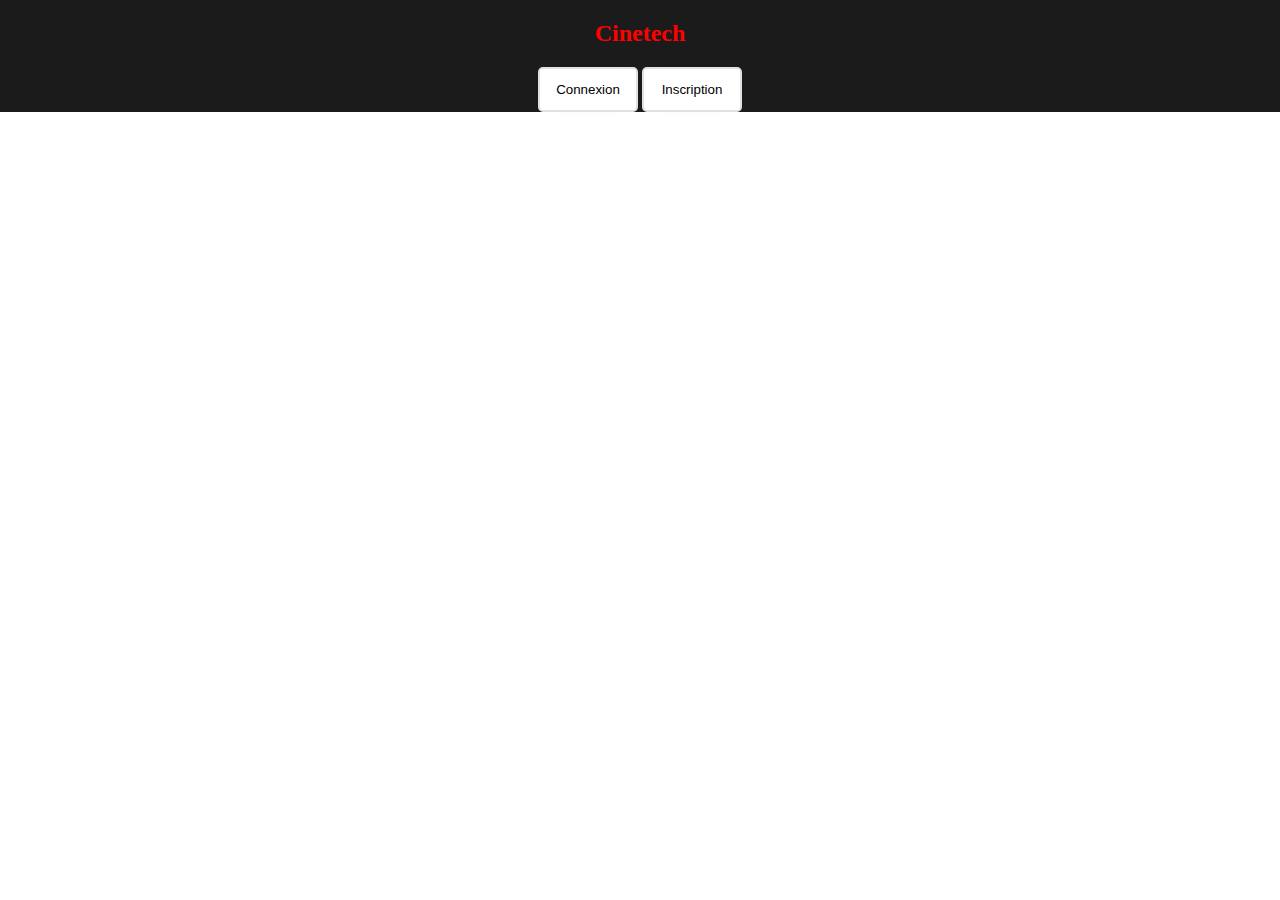
==== Cinetech/accueil/Index.html @ ae018d03 "3 fichiers js css html" ====
<!DOCTYPE html>
<html>
    <head>
        <meta charset="utf-8">
        <meta http-equiv="X-UA-Compatible" content="IE=edge">
        <title>Cinetech</title>
        <meta name="description" content="">
        <meta name="viewport" content="width=device-width, initial-scale=1">
        <link rel="stylesheet" href="style.css">
        <script src="script.js"></script>
    </head>
    <body>
        <header>
            <center>
                <h2>Cinetech</h2>
                <button id="connexionBtn" data-popup="connexionPopup">Connexion</button>
                <div id="connexionPopup" class="popup">
                    <div class="popup-content">
                        <span class="close" data-close="connexionPopup">&times;</span>
                        <!-- Contenu du formulaire de connexion -->
                    </div>
                </div>
                
                <button id="inscriptionBtn" data-popup="inscriptionPopup">Inscription</button>
                <div id="inscriptionPopup" class="popup">
                    <div class="popup-content">
                        <span class="close" data-close="inscriptionPopup">&times;</span>
                        <!-- Contenu du formulaire d'inscription -->
                    </div>
                </div>
            </center>
        </header>

    </body>
    
</html>
---- Cinetech/accueil/style.css ----
h2{
    color: red;
}

    header{
        background-color: rgb(27, 27, 27);
        margin-top: -2%;
        padding-top: 10px;
        display: flex;
        justify-content: center;
        align-items: center;
        width: 100%;
}

body, header {
  margin: 0;
  padding: 0;
}
button {
  width: fit-content;
  min-width: 100px;
  height: 45px;
  padding: 8px;
  border-radius: 5px;
  border: 2.5px solid #E0E1E4;
  box-shadow: 0px 0px 20px -20px;
  cursor: pointer;
  background-color: white;
  transition: all 0.2s ease-in-out 0ms;
  user-select: none;
  font-family: 'Poppins', sans-serif;
}

button:hover {
  background-color: #F2F2F2;
  box-shadow: 0px 0px 20px -18px;
}

button:active {
  transform: scale(0.95);
}


.popup {
  display: none;
  position: fixed;
  top: 0;
  left: 0;
  width: 100%;
  height: 100%;
  background-color: rgba(0,0,0,0.5);
  z-index: 1000;
}

.popup-content {
  background-color: white;
  width: 300px;
  margin: 15% auto;
  padding: 20px;
  border-radius: 5px;
  box-shadow: 0 0 10px rgba(0,0,0,0.25);
}

.close {
  float: right;
  cursor: pointer;
}
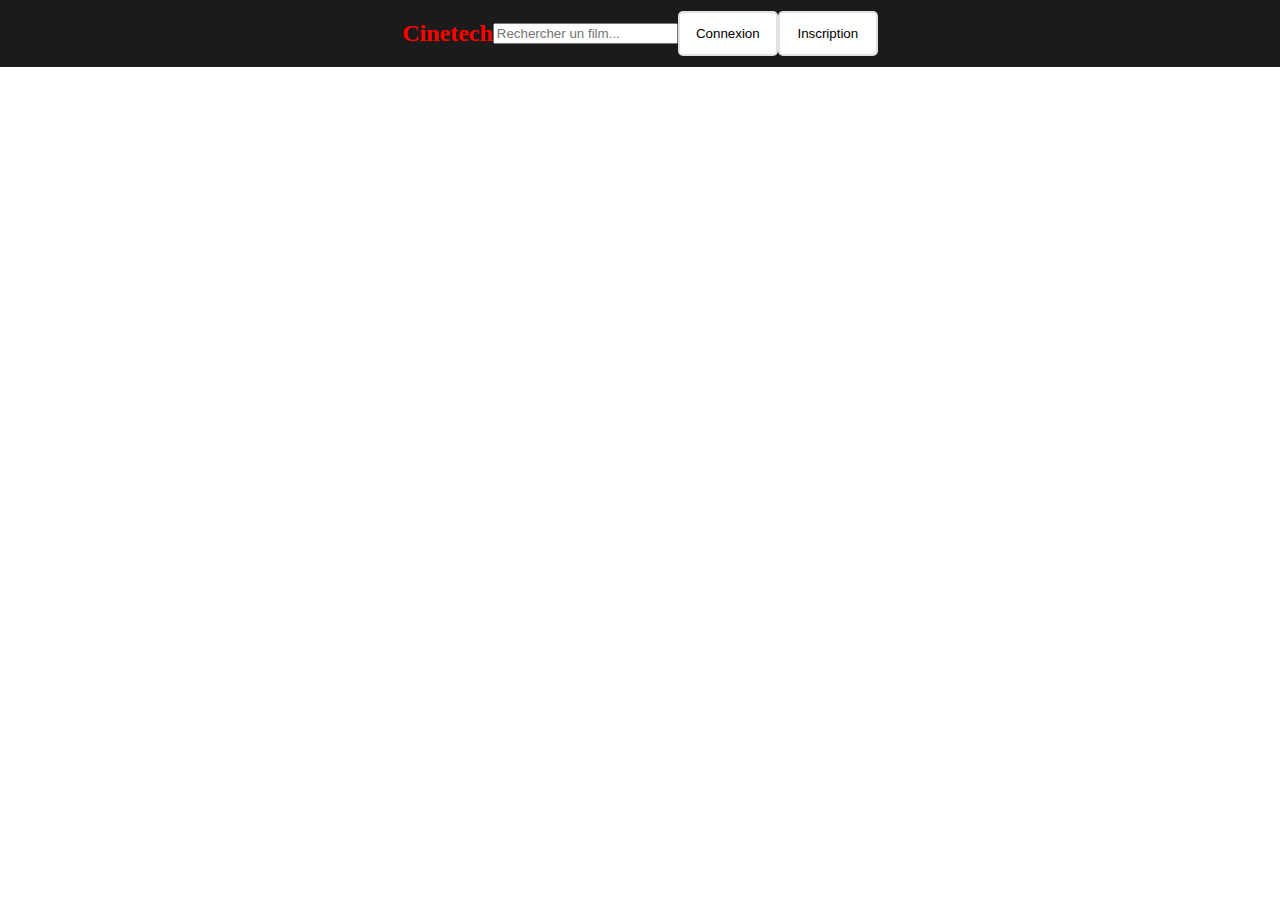
==== commit f1af754b: "Ajout barre de recherche" ====
--- a/Cinetech/accueil/Index.html
+++ b/Cinetech/accueil/Index.html
@@ -11,13 +11,16 @@
     </head>
     <body>
         <header>
-            <center>
                 <h2>Cinetech</h2>
+
+                <div class="search-bar">
+                    <input type="text" id="searchInput" placeholder="Rechercher un film...">
+        
+                </div>
                 <button id="connexionBtn" data-popup="connexionPopup">Connexion</button>
                 <div id="connexionPopup" class="popup">
                     <div class="popup-content">
                         <span class="close" data-close="connexionPopup">&times;</span>
-                        <!-- Contenu du formulaire de connexion -->
                     </div>
                 </div>
                 
@@ -25,12 +28,12 @@
                 <div id="inscriptionPopup" class="popup">
                     <div class="popup-content">
                         <span class="close" data-close="inscriptionPopup">&times;</span>
-                        <!-- Contenu du formulaire d'inscription -->
                     </div>
                 </div>
-            </center>
+
+
         </header>
 
     </body>
     
-</html>+</html>
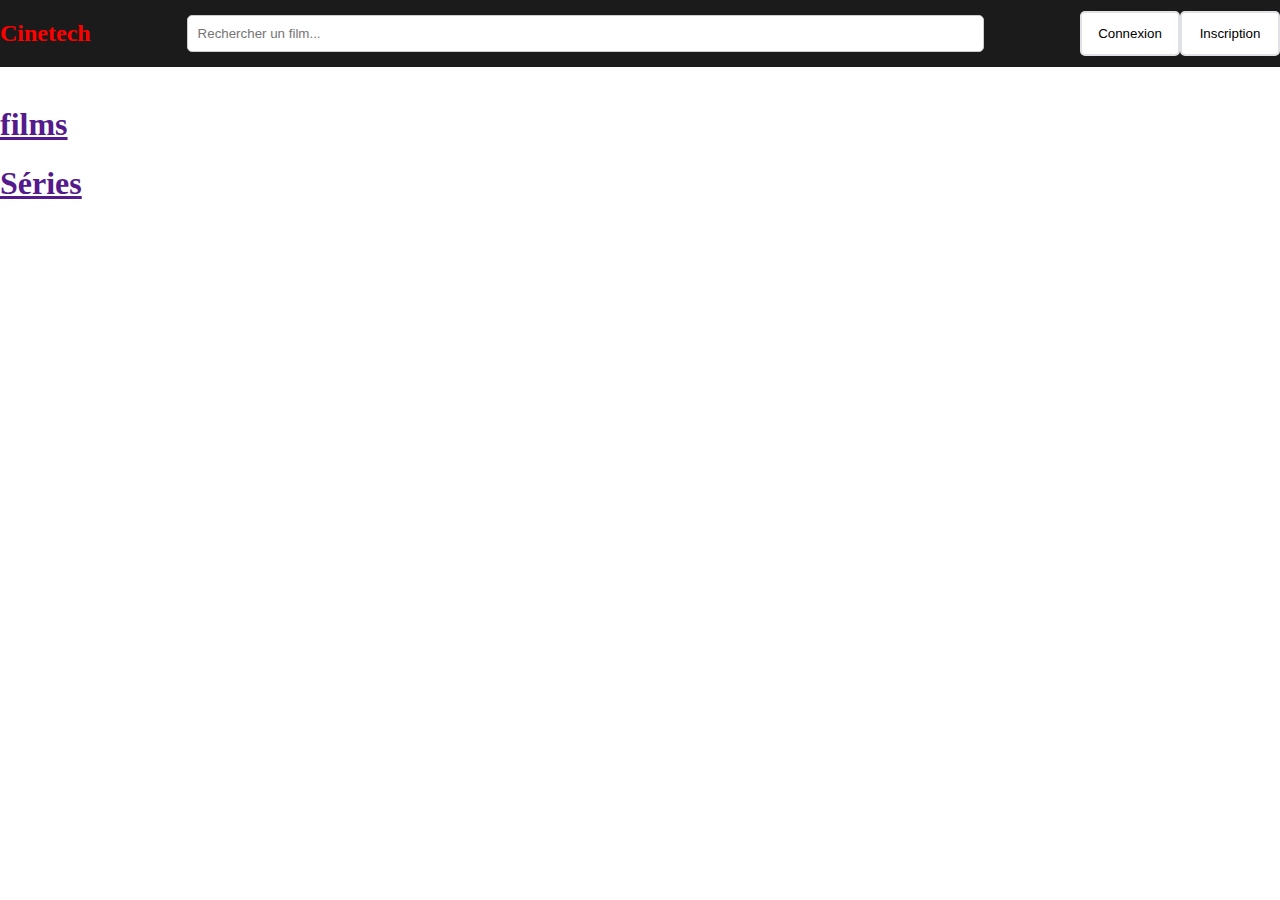
==== commit 39bd2d9b: "Ajout des films et series" ====
--- a/Cinetech/accueil/Index.html
+++ b/Cinetech/accueil/Index.html
@@ -21,6 +21,14 @@
                 <div id="connexionPopup" class="popup">
                     <div class="popup-content">
                         <span class="close" data-close="connexionPopup">&times;</span>
+                        <form id="connexionForm">
+                            <h2>Connexion</h2>
+                            <label for="email">Email:</label>
+                            <input type="email" id="email" name="email" required>
+                            <label for="password">Mot de passe:</label>
+                            <input type="password" id="password" name="password" required>
+                            <button type="submit">Connexion</button>
+                        </form>
                     </div>
                 </div>
                 
@@ -28,12 +36,33 @@
                 <div id="inscriptionPopup" class="popup">
                     <div class="popup-content">
                         <span class="close" data-close="inscriptionPopup">&times;</span>
+                        <form id="inscriptionForm">
+                            <h2>Inscription</h2>
+                            <label for="nom">Nom:</label>
+                            <input type="text" id="nom" name="nom" required>
+                            <label for="email">Email:</label>
+                            <input type="email" id="email" name="email" required>
+                            <label for="password">Mot de passe:</label>
+                            <input type="password" id="password" name="password" required>
+                            <label for="confirmPassword">Confirmer le mot de passe:</label>
+                            <input type="password" id="confirmPassword" name="confirmPassword" required>
+                            <button type="submit">S'inscrire</button>
+                        </form>
                     </div>
                 </div>
 
 
         </header>
+<br>
+<a href=""> <h1>films</a></h1>
 
+
+        
+            <div id="listeFilms"></div>
+
+<a href=""> <h1>Séries</a></h1>
+        <div id="listeSeries"></div>
+        
     </body>
     
 </html>
--- a/Cinetech/accueil/style.css
+++ b/Cinetech/accueil/style.css
@@ -40,7 +40,12 @@
   transform: scale(0.95);
 }
 
-
+.buttons-container {
+  display: flex;
+  justify-content: center;
+  gap: 10px;
+  padding: 20px 0;
+}
 .popup {
   display: none;
   position: fixed;
@@ -64,4 +69,22 @@
 .close {
   float: right;
   cursor: pointer;
-}+}
+
+.search-bar {
+  bottom: 0;
+  left: 0;
+  width: 100%;
+  padding: 10px;
+  display: flex;
+  justify-content: center;
+  align-items: center;
+}
+
+#searchInput {
+  width: 80%;
+  padding: 10px;
+  border-radius: 5px;
+  border: 1px solid #ccc;
+}
+
